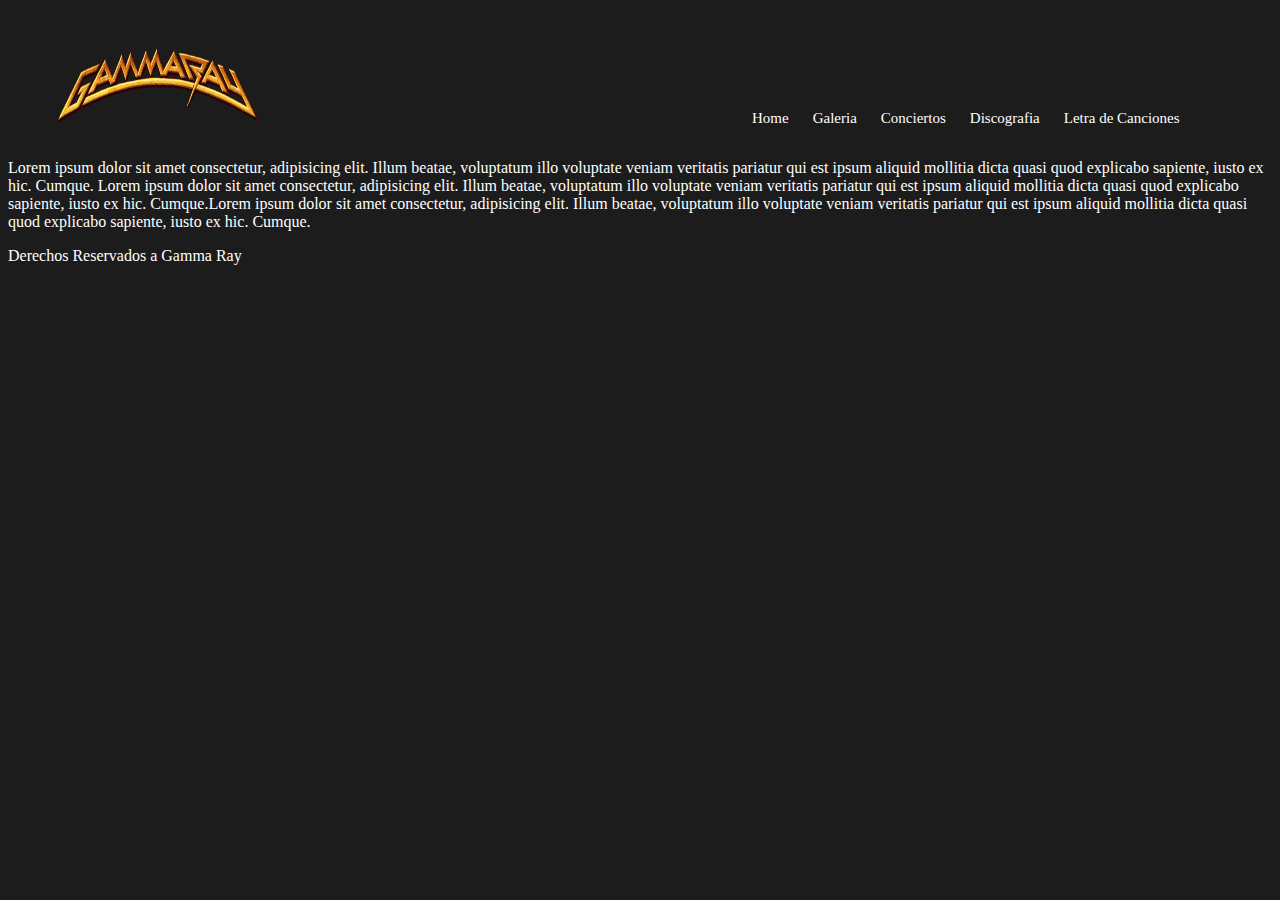
==== index.html @ 124b60e2 "agregado de una simple personalizacion al nav, y un logo, ademas de cambio de color de background" ====
<!DOCTYPE html>
<html lang="en">
<head>
    <meta charset="UTF-8">
    <meta name="viewport" content="width=device-width, initial-scale=1.0">
    <title>Gamma Ray</title>
    <link rel="stylesheet" href="estilos/style.css">
</head>
<body>
    <header>
        <img id="logoGammaRay" src="logo_Gamma_Ray.gif" alt="Logo de Gamma Ray" width="200" height="75">

        <nav>
            <ul>
                <li id="listaMenu"><a href="#">Home</a></li> <!-- incluira la historia con pocas imagenes -->
                <li id="listaMenu"><a href="#">Galeria</a></li>
                <li id="listaMenu"><a href="#">Conciertos</a></li>
                <li id="listaMenu"><a href="#">Discografia</a></li>
                <li id="listaMenu"><a href="otrosHtml/letrasCanciones.html">Letra de Canciones</a></li>
            </ul>
        </nav>

    </header>

    <article>
        <p id="primerP">Lorem ipsum dolor sit amet consectetur, adipisicing elit. Illum beatae, voluptatum illo voluptate veniam veritatis pariatur qui est ipsum aliquid mollitia dicta quasi quod explicabo sapiente, iusto ex hic. Cumque. Lorem ipsum dolor sit amet consectetur, adipisicing elit. Illum beatae, voluptatum illo voluptate veniam veritatis pariatur qui est ipsum aliquid mollitia dicta quasi quod explicabo sapiente, iusto ex hic. Cumque.Lorem ipsum dolor sit amet consectetur, adipisicing elit. Illum beatae, voluptatum illo voluptate veniam veritatis pariatur qui est ipsum aliquid mollitia dicta quasi quod explicabo sapiente, iusto ex hic. Cumque.</p>
    </article>

    <footer>
        <p>Derechos Reservados a Gamma Ray</p>
    </footer>

</body>
</html>
---- estilos/style.css ----
*{
    background-color: #1c1c1c;
    color: white;
    /* border: 1px solid red; */
}

header{
    padding-top: 40px;
}

#logoGammaRay{
    padding-left: 50px;
}

nav{
    display: inline-block;
    padding-left: 440px;
}

#listaMenu {
    display: inline-block;
    font-size: 15px;
    text-decoration: none;
    padding: 0px 10px;
}

#listaMenu a{
    text-decoration: none;
}

#tituloPrincipalC{
    text-align: center;
}

.tituloCancion, .contenidoCancion{
    text-align: center;
    font-size: 16px;
}
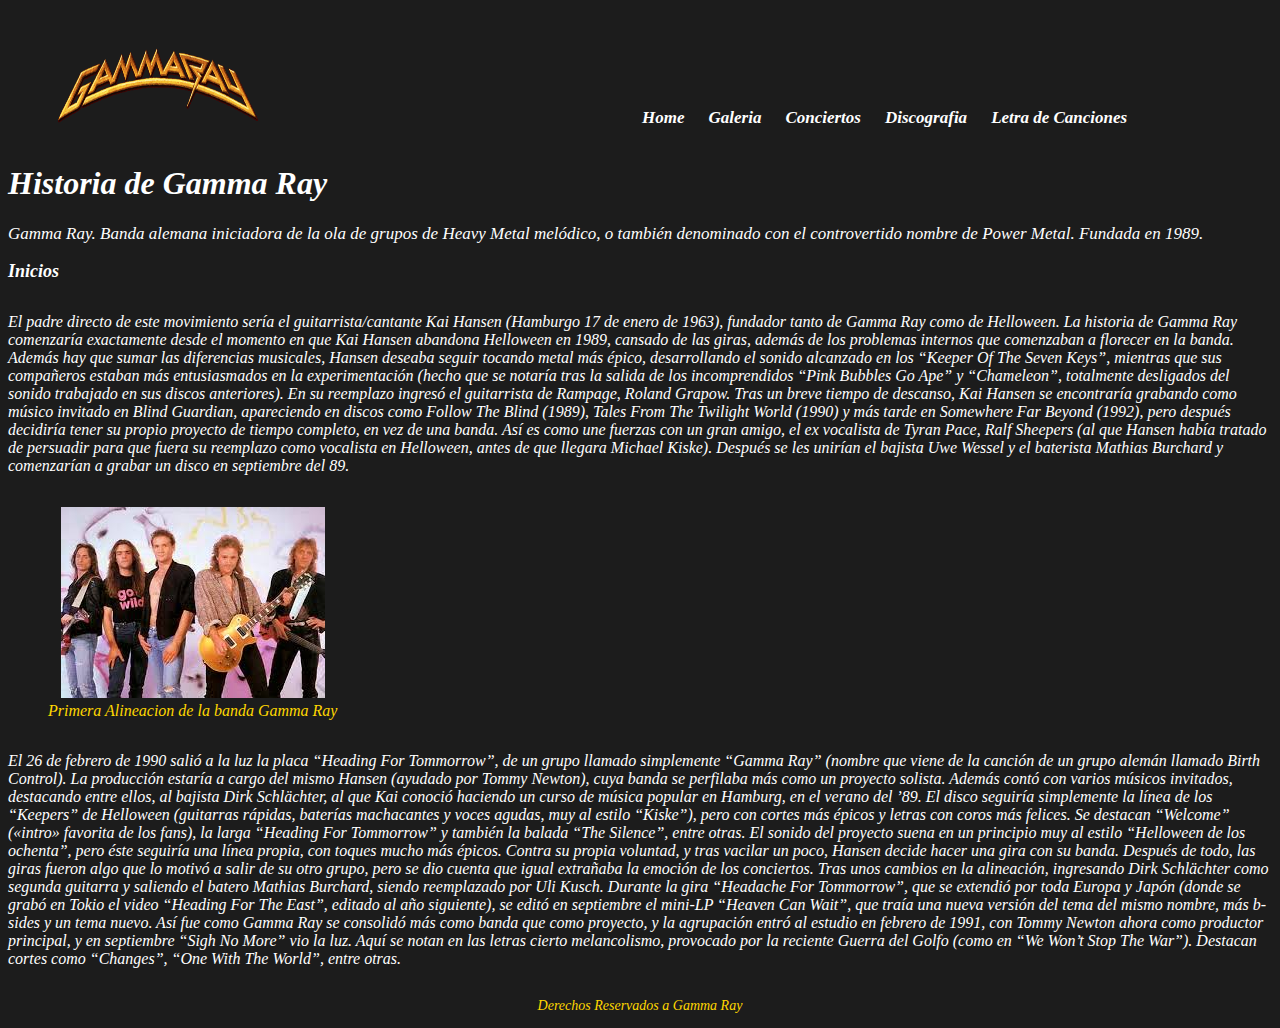
==== commit 9505aaa1: "Algunos cambios en lo estetico" ====
--- a/index.html
+++ b/index.html
@@ -1,11 +1,13 @@
 <!DOCTYPE html>
 <html lang="en">
+
 <head>
     <meta charset="UTF-8">
     <meta name="viewport" content="width=device-width, initial-scale=1.0">
     <title>Gamma Ray</title>
     <link rel="stylesheet" href="estilos/style.css">
 </head>
+
 <body>
     <header>
         <img id="logoGammaRay" src="logo_Gamma_Ray.gif" alt="Logo de Gamma Ray" width="200" height="75">
@@ -23,7 +25,62 @@
     </header>
 
     <article>
-        <p id="primerP">Lorem ipsum dolor sit amet consectetur, adipisicing elit. Illum beatae, voluptatum illo voluptate veniam veritatis pariatur qui est ipsum aliquid mollitia dicta quasi quod explicabo sapiente, iusto ex hic. Cumque. Lorem ipsum dolor sit amet consectetur, adipisicing elit. Illum beatae, voluptatum illo voluptate veniam veritatis pariatur qui est ipsum aliquid mollitia dicta quasi quod explicabo sapiente, iusto ex hic. Cumque.Lorem ipsum dolor sit amet consectetur, adipisicing elit. Illum beatae, voluptatum illo voluptate veniam veritatis pariatur qui est ipsum aliquid mollitia dicta quasi quod explicabo sapiente, iusto ex hic. Cumque.</p>
+
+        <h1>Historia de Gamma Ray</h1>
+
+        <p id="Introduccion">Gamma Ray. Banda alemana iniciadora de la ola de grupos de Heavy Metal melódico, o también denominado con el
+            controvertido nombre de Power Metal. Fundada en 1989. </p>
+
+        <h2>Inicios</h2>
+
+        <p class="primerP">El padre directo de este movimiento sería el guitarrista/cantante Kai Hansen (Hamburgo 17 de
+            enero de 1963), fundador tanto de Gamma Ray como de Helloween. La historia de Gamma Ray comenzaría
+            exactamente desde el momento en que Kai Hansen abandona Helloween en 1989, cansado de las giras, además de
+            los problemas internos que comenzaban a florecer en la banda. Además hay que sumar las diferencias
+            musicales, Hansen deseaba seguir tocando metal más épico, desarrollando el sonido alcanzado en los “Keeper
+            Of The Seven Keys”, mientras que sus compañeros estaban más entusiasmados en la experimentación (hecho que
+            se notaría tras la salida de los incomprendidos “Pink Bubbles Go Ape” y “Chameleon”, totalmente desligados
+            del sonido trabajado en sus discos anteriores).
+            En su reemplazo ingresó el guitarrista de Rampage, Roland Grapow. Tras un breve tiempo de descanso, Kai
+            Hansen se encontraría grabando como músico invitado en Blind Guardian, apareciendo en discos como Follow The
+            Blind (1989), Tales From The Twilight World (1990) y más tarde en Somewhere Far Beyond (1992), pero después
+            decidiría tener su propio proyecto de tiempo completo, en vez de una banda. Así es como une fuerzas con un
+            gran amigo, el ex vocalista de Tyran Pace, Ralf Sheepers (al que Hansen había tratado de persuadir para que
+            fuera su reemplazo como vocalista en Helloween, antes de que llegara Michael Kiske).
+            Después se les unirían el bajista Uwe Wessel y el baterista Mathias Burchard y comenzarían a grabar un disco
+            en septiembre del 89.
+        </p>
+
+        <figure>
+            <img class="imagenes" src="Imagenes/primeraAineacion.jpeg" alt="Primera Alineacion de la banda Gamma Ray">
+            <figcaption>Primera Alineacion de la banda Gamma Ray</figcaption>
+        </figure>
+
+        <p class="primerP">El 26 de febrero de 1990 salió a la luz la placa “Heading For Tommorrow”, de un grupo llamado simplemente
+            “Gamma Ray” (nombre que viene de la canción de un grupo alemán llamado Birth Control).
+
+            La producción estaría a cargo del mismo Hansen (ayudado por Tommy Newton), cuya banda se perfilaba más como
+            un proyecto solista. Además contó con varios músicos invitados, destacando entre ellos, al bajista Dirk
+            Schlächter, al que Kai conoció haciendo un curso de música popular en Hamburg, en el verano del ’89.
+
+            El disco seguiría simplemente la línea de los “Keepers” de Helloween (guitarras rápidas, baterías
+            machacantes y voces agudas, muy al estilo “Kiske”), pero con cortes más épicos y letras con coros más
+            felices. Se destacan “Welcome” («intro» favorita de los fans), la larga “Heading For Tommorrow” y también la
+            balada “The Silence”, entre otras. El sonido del proyecto suena en un principio muy al estilo “Helloween de
+            los ochenta”, pero éste seguiría una línea propia, con toques mucho más épicos.
+
+            Contra su propia voluntad, y tras vacilar un poco, Hansen decide hacer una gira con su banda. Después de
+            todo, las giras fueron algo que lo motivó a salir de su otro grupo, pero se dio cuenta que igual extrañaba
+            la emoción de los conciertos. Tras unos cambios en la alineación, ingresando Dirk Schlächter como segunda
+            guitarra y saliendo el batero Mathias Burchard, siendo reemplazado por Uli Kusch. Durante la gira “Headache
+            For Tommorrow”, que se extendió por toda Europa y Japón (donde se grabó en Tokio el video “Heading For The
+            East”, editado al año siguiente), se editó en septiembre el mini-LP “Heaven Can Wait”, que traía una nueva
+            versión del tema del mismo nombre, más b-sides y un tema nuevo.
+
+            Así fue como Gamma Ray se consolidó más como banda que como proyecto, y la agrupación entró al estudio en
+            febrero de 1991, con Tommy Newton ahora como productor principal, y en septiembre “Sigh No More” vio la luz.
+            Aquí se notan en las letras cierto melancolismo, provocado por la reciente Guerra del Golfo (como en “We
+            Won’t Stop The War”). Destacan cortes como “Changes”, “One With The World”, entre otras. </p>
     </article>
 
     <footer>
@@ -31,4 +88,5 @@
     </footer>
 
 </body>
+
 </html>--- a/estilos/style.css
+++ b/estilos/style.css
@@ -1,7 +1,25 @@
 *{
     background-color: #1c1c1c;
     color: white;
+    font-family: Cambria, Cochin, Georgia, Times, 'Times New Roman', serif;
+    font-style: oblique;
     /* border: 1px solid red; */
+}
+
+pre{
+    font-family: Cambria, Cochin, Georgia, Times, 'Times New Roman', serif;
+
+}
+
+figure{
+    text-align: center;
+    /* display: inline-block; */
+    float: left;
+}
+
+figcaption{
+    font-style: oblique;
+    color: #ffd700;
 }
 
 header{
@@ -12,27 +30,64 @@
     padding-left: 50px;
 }
 
+
 nav{
     display: inline-block;
-    padding-left: 440px;
+    padding-left: 330px;
 }
 
 #listaMenu {
     display: inline-block;
-    font-size: 15px;
+    font-size: 17px;
     text-decoration: none;
     padding: 0px 10px;
+    font-style: oblique;
+    font-weight: bold;
 }
 
 #listaMenu a{
     text-decoration: none;
 }
 
+
+
+
+
+
+h2{
+    font-size: 18px;
+}
+
+footer p{
+    font-size: 14px;
+    text-align: center;
+    color: #ffd700;
+}
+
+#Introduccion{
+    font-size: 17px;
+}
+
+.primerP{
+    display: inline-block;
+    /* float: left; */
+}
+
+
+
 #tituloPrincipalC{
     text-align: center;
+    font-size: 35px;
 }
 
-.tituloCancion, .contenidoCancion{
+.tituloCancion{
     text-align: center;
-    font-size: 16px;
+    font-size: 22px;
+    color: #ffd700;
 }
+
+.contenidoCancion{
+    text-align: center;
+    font-size: 19px;
+    padding-bottom: 12px;
+}
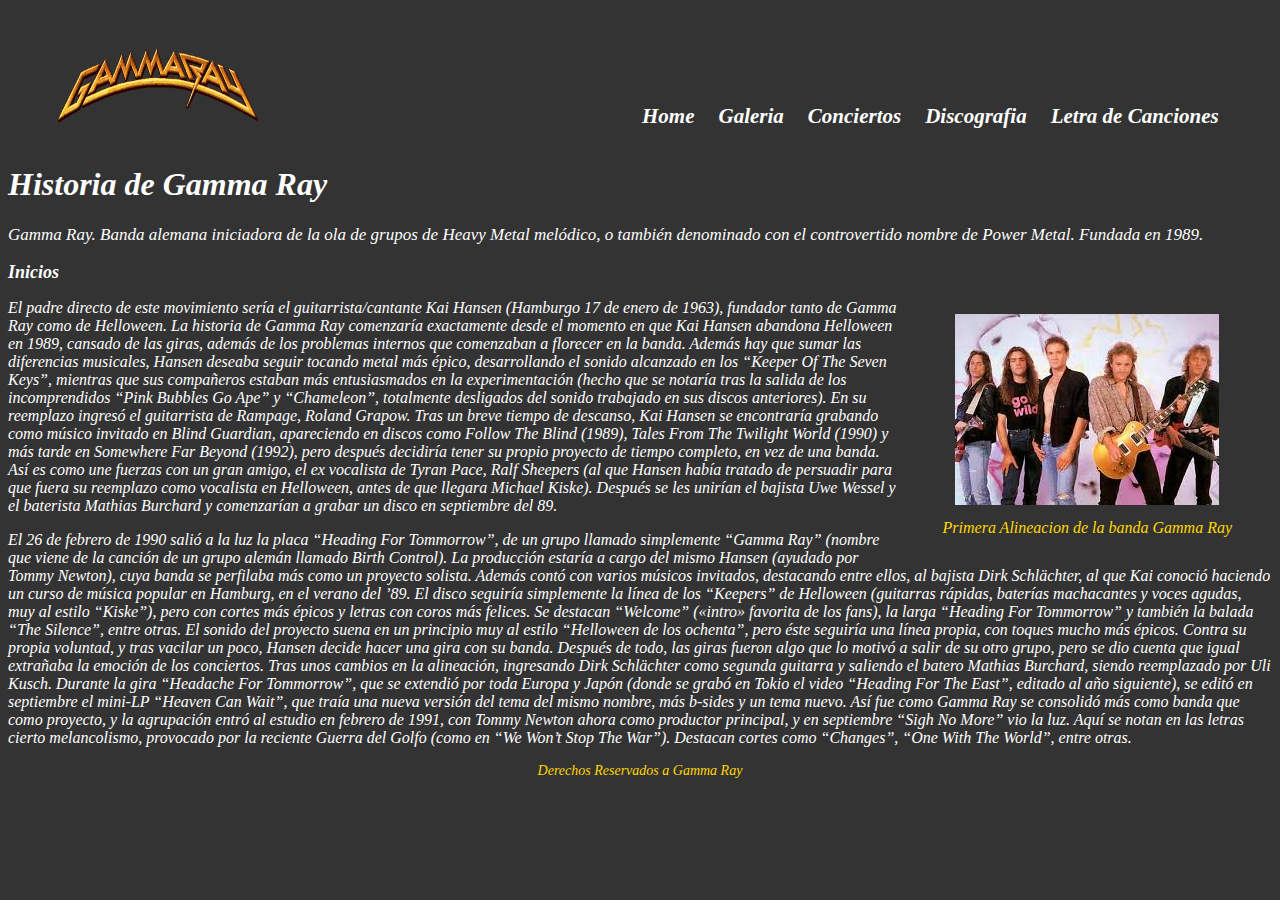
==== commit 58c8e1e3: "Agregando una galeria y creando todas los links y se linkeo correctamente, falta algunos llenarlos" ====
--- a/index.html
+++ b/index.html
@@ -1,5 +1,5 @@
 <!DOCTYPE html>
-<html lang="en">
+<html lang="es">
 
 <head>
     <meta charset="UTF-8">
@@ -15,9 +15,9 @@
         <nav>
             <ul>
                 <li id="listaMenu"><a href="#">Home</a></li> <!-- incluira la historia con pocas imagenes -->
-                <li id="listaMenu"><a href="#">Galeria</a></li>
-                <li id="listaMenu"><a href="#">Conciertos</a></li>
-                <li id="listaMenu"><a href="#">Discografia</a></li>
+                <li id="listaMenu"><a href="otrosHtml/galeria.html">Galeria</a></li>
+                <li id="listaMenu"><a href="otrosHtml/conciertos.html">Conciertos</a></li>
+                <li id="listaMenu"><a href="otrosHtml/discografia.html">Discografia</a></li>
                 <li id="listaMenu"><a href="otrosHtml/letrasCanciones.html">Letra de Canciones</a></li>
             </ul>
         </nav>
@@ -33,7 +33,12 @@
 
         <h2>Inicios</h2>
 
-        <p class="primerP">El padre directo de este movimiento sería el guitarrista/cantante Kai Hansen (Hamburgo 17 de
+        <figure>
+            <img class="imagenes" src="Imagenes/primeraAineacion.jpeg" alt="Primera Alineacion de la banda Gamma Ray">
+            <figcaption>Primera Alineacion de la banda Gamma Ray</figcaption>
+        </figure>
+
+        <p>El padre directo de este movimiento sería el guitarrista/cantante Kai Hansen (Hamburgo 17 de
             enero de 1963), fundador tanto de Gamma Ray como de Helloween. La historia de Gamma Ray comenzaría
             exactamente desde el momento en que Kai Hansen abandona Helloween en 1989, cansado de las giras, además de
             los problemas internos que comenzaban a florecer en la banda. Además hay que sumar las diferencias
@@ -51,12 +56,8 @@
             en septiembre del 89.
         </p>
 
-        <figure>
-            <img class="imagenes" src="Imagenes/primeraAineacion.jpeg" alt="Primera Alineacion de la banda Gamma Ray">
-            <figcaption>Primera Alineacion de la banda Gamma Ray</figcaption>
-        </figure>
 
-        <p class="primerP">El 26 de febrero de 1990 salió a la luz la placa “Heading For Tommorrow”, de un grupo llamado simplemente
+        <p class="parrafo">El 26 de febrero de 1990 salió a la luz la placa “Heading For Tommorrow”, de un grupo llamado simplemente
             “Gamma Ray” (nombre que viene de la canción de un grupo alemán llamado Birth Control).
 
             La producción estaría a cargo del mismo Hansen (ayudado por Tommy Newton), cuya banda se perfilaba más como
--- a/estilos/style.css
+++ b/estilos/style.css
@@ -6,15 +6,26 @@
     /* border: 1px solid red; */
 }
 
-pre{
-    font-family: Cambria, Cochin, Georgia, Times, 'Times New Roman', serif;
+h2{
+    font-size: 18px;
+}
 
+header{
+    padding-top: 40px;
 }
+
+footer p{
+    font-size: 14px;
+    text-align: center;
+    color: #ffd700;
+}
+
+/* Estilos para las fotos  */
 
 figure{
     text-align: center;
     /* display: inline-block; */
-    float: left;
+    float: right;
 }
 
 figcaption{
@@ -22,14 +33,17 @@
     color: #ffd700;
 }
 
-header{
-    padding-top: 40px;
+figure img{
+    padding-bottom: 10px;
 }
+
+/* Logo */
 
 #logoGammaRay{
     padding-left: 50px;
 }
 
+/* Todos sobre la barra de navegacion de toda la web, ya que los demas "heredan"los estilos */
 
 nav{
     display: inline-block;
@@ -38,7 +52,7 @@
 
 #listaMenu {
     display: inline-block;
-    font-size: 17px;
+    font-size: 21px;
     text-decoration: none;
     padding: 0px 10px;
     font-style: oblique;
@@ -50,34 +64,29 @@
 }
 
 
+/* Son la info de la banda Gamma Ray */
 
-
-
-
-h2{
-    font-size: 18px;
-}
-
-footer p{
-    font-size: 14px;
-    text-align: center;
-    color: #ffd700;
+pre{
+    font-family: Cambria, Cochin, Georgia, Times, 'Times New Roman', serif;
 }
 
 #Introduccion{
     font-size: 17px;
 }
 
-.primerP{
-    display: inline-block;
+.parrafo{
+    /* display: inline-block; */
     /* float: left; */
 }
 
-
+/*
+    Estilos propios de letrasCanciones.html
+*/
 
 #tituloPrincipalC{
     text-align: center;
     font-size: 35px;
+    
 }
 
 .tituloCancion{
@@ -91,3 +100,61 @@
     font-size: 19px;
     padding-bottom: 12px;
 }
+
+
+
+
+
+
+
+/* GALERIA ENCONTRADA EN GOOGLE xd */
+
+* {
+    background-color:#333;
+  }
+  
+  .galeria {
+    height: calc( var(--h) + 3em);
+    width: var(--w);
+    margin:1em auto;
+    /* border: 1px solid #555; */
+    position: relative;  
+  }
+  
+  .galeria figure img {
+    position: absolute;
+    top: 0;
+    left: 0;
+    opacity: 0;
+    transition: opacity 3s;
+  }
+  
+  .galeria input[type=radio] {
+    position: relative;
+    bottom: calc(-1 * var(--h) - 1.5em);
+    left: .5em;
+  }
+  
+  .galeria input[type=radio]:nth-of-type(1):checked ~ img:nth-of-type(1) {
+    opacity: 1;
+  }
+  
+  .galeria input[type=radio]:nth-of-type(2):checked ~ img:nth-of-type(2) {
+    opacity: 1;
+  }
+  
+  .galeria input[type=radio]:nth-of-type(3):checked ~ img:nth-of-type(3) {
+    opacity: 1;
+  }
+  
+  .galeria input[type=radio]:nth-of-type(4):checked ~ img:nth-of-type(4) {
+    opacity: 1;
+  }
+  
+  .galeria input[type=radio]:nth-of-type(5):checked ~ img:nth-of-type(5) {
+    opacity: 1;
+  }
+
+  .galeria input[type=radio]:nth-of-type(6):checked ~ img:nth-of-type(6) {
+    opacity: 1;
+  }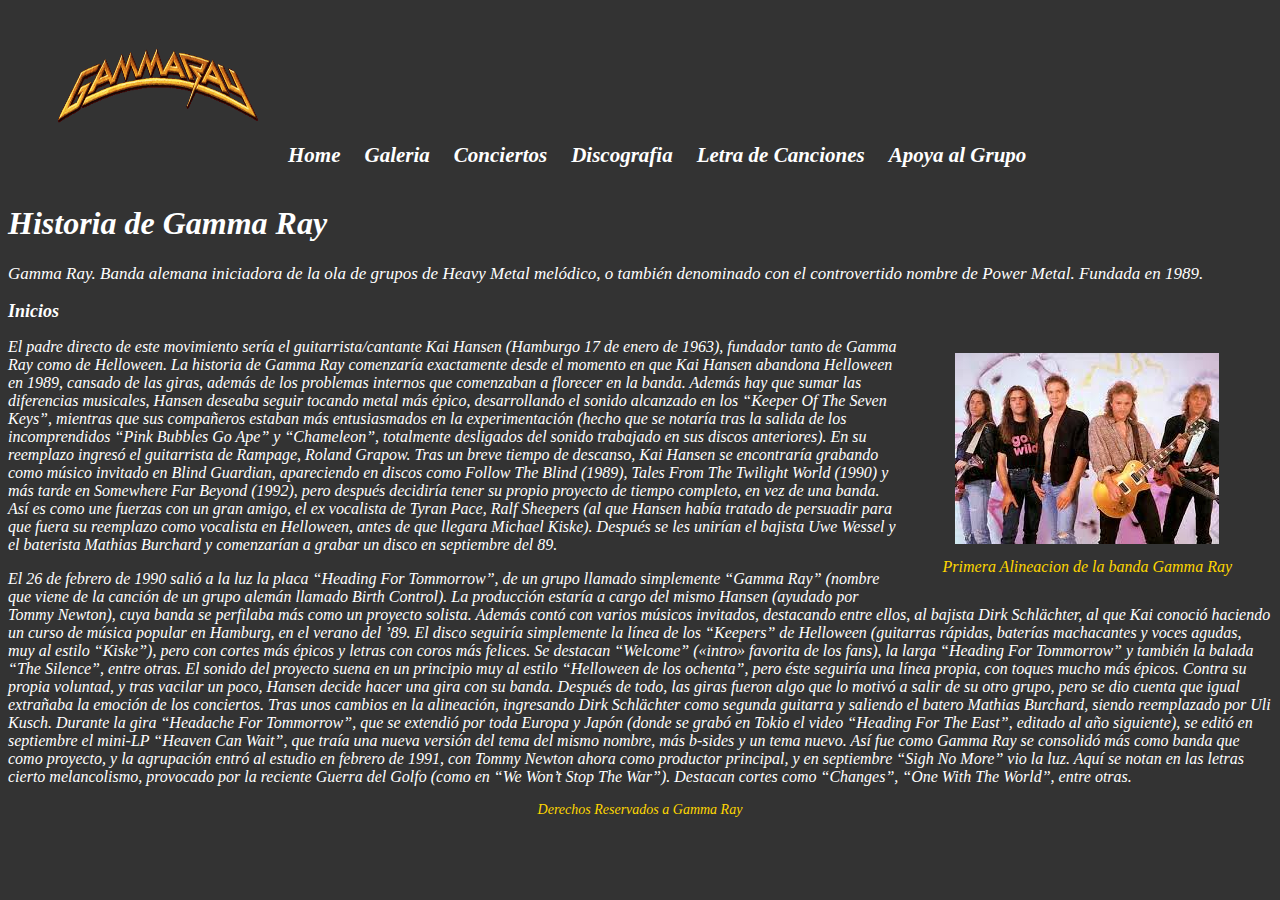
==== commit 1b895cb2: "agregado simple de conciertos y una nueva pagina de apoyanos.html , importar un iframe de toutube y " ====
--- a/index.html
+++ b/index.html
@@ -19,6 +19,7 @@
                 <li id="listaMenu"><a href="otrosHtml/conciertos.html">Conciertos</a></li>
                 <li id="listaMenu"><a href="otrosHtml/discografia.html">Discografia</a></li>
                 <li id="listaMenu"><a href="otrosHtml/letrasCanciones.html">Letra de Canciones</a></li>
+                <li id="listaMenu"><a href="otrosHtml/apoyo.html">Apoya al Grupo</a></li>
             </ul>
         </nav>
 
--- a/estilos/style.css
+++ b/estilos/style.css
@@ -47,7 +47,7 @@
 
 nav{
     display: inline-block;
-    padding-left: 330px;
+    padding-left: 230px;
 }
 
 #listaMenu {
@@ -62,7 +62,18 @@
 #listaMenu a{
     text-decoration: none;
 }
+/* 
+.mp{
+    margin: 0px auto;
+}
+.musica{
+    width: 200 px;
+    margin: 0px auto;
+} */
 
+.yt{
+
+}
 
 /* Son la info de la banda Gamma Ray */
 
@@ -74,10 +85,6 @@
     font-size: 17px;
 }
 
-.parrafo{
-    /* display: inline-block; */
-    /* float: left; */
-}
 
 /*
     Estilos propios de letrasCanciones.html
@@ -107,7 +114,9 @@
 
 
 
-/* GALERIA ENCONTRADA EN GOOGLE xd */
+/* GALERIA ENCONTRADA EN GOOGLE xd
+    Fuente : http://w3.unpocodetodo.info/css3/galeria-de-imagenes-css1.php/* 
+*/
 
 * {
     background-color:#333;
@@ -121,7 +130,7 @@
     position: relative;  
   }
   
-  .galeria figure img {
+  .galeria img {
     position: absolute;
     top: 0;
     left: 0;
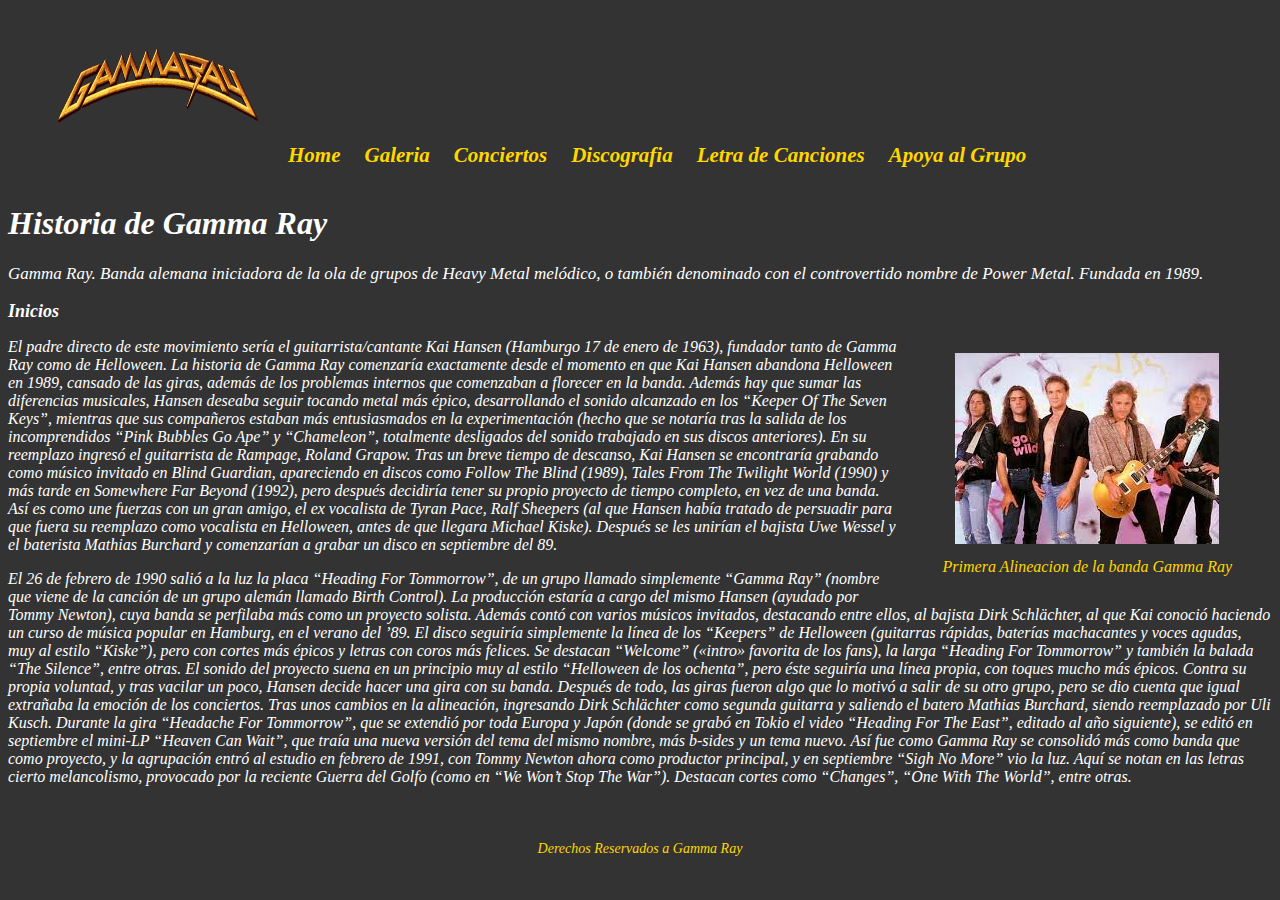
==== commit 7264aaa5: "Agregando a todos un espacio de 25px por abajo, y cambiando el color de la barra de navegacion" ====
--- a/index.html
+++ b/index.html
@@ -84,7 +84,9 @@
             Aquí se notan en las letras cierto melancolismo, provocado por la reciente Guerra del Golfo (como en “We
             Won’t Stop The War”). Destacan cortes como “Changes”, “One With The World”, entre otras. </p>
     </article>
-
+    
+    <div class="espacioFinal"></div>
+    
     <footer>
         <p>Derechos Reservados a Gamma Ray</p>
     </footer>
--- a/estilos/style.css
+++ b/estilos/style.css
@@ -52,15 +52,21 @@
 
 #listaMenu {
     display: inline-block;
-    font-size: 21px;
-    text-decoration: none;
+    /* text-decoration: none; */
     padding: 0px 10px;
+    /* font-size: 21px;
     font-style: oblique;
     font-weight: bold;
+    color: #ffd700; */
 }
 
 #listaMenu a{
     text-decoration: none;
+
+    font-size: 21px;
+    font-style: oblique;
+    font-weight: bold;
+    color: #ffd700;
 }
 /* 
 .mp{
@@ -71,14 +77,14 @@
     margin: 0px auto;
 } */
 
-.yt{
-
-}
-
 /* Son la info de la banda Gamma Ray */
 
 pre{
     font-family: Cambria, Cochin, Georgia, Times, 'Times New Roman', serif;
+}
+
+.espacioFinal{
+    padding-bottom: 25px;
 }
 
 #Introduccion{
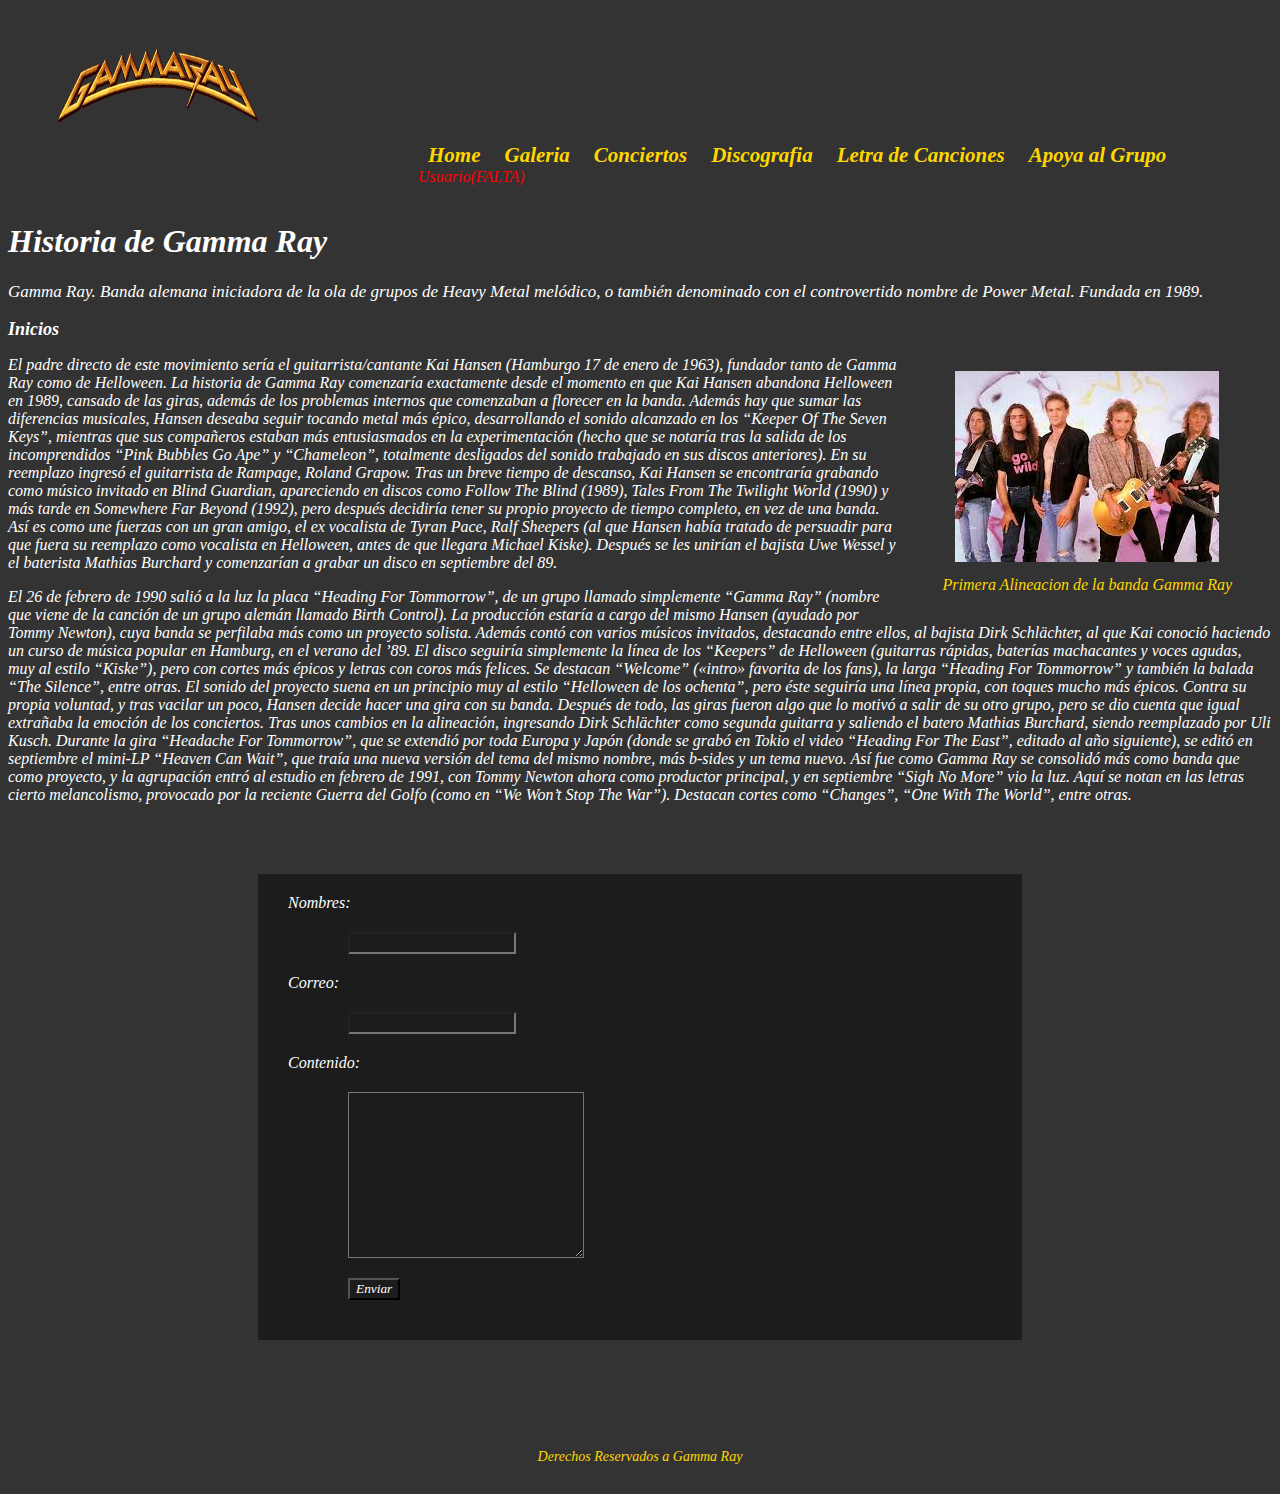
==== commit 1d7a9e7b: "agregado un simple formulario con metodo post y un archivo php para una simple prueba, darle algo de" ====
--- a/index.html
+++ b/index.html
@@ -20,16 +20,22 @@
                 <li id="listaMenu"><a href="otrosHtml/discografia.html">Discografia</a></li>
                 <li id="listaMenu"><a href="otrosHtml/letrasCanciones.html">Letra de Canciones</a></li>
                 <li id="listaMenu"><a href="otrosHtml/apoyo.html">Apoya al Grupo</a></li>
+                <li id="usuario">Usuario(FALTA)</li>
+                <!-- 
+                    Este haremos para que e usuario se cree una cuenta o inicie sesion a ella, para poder hacer las compras, 
+                    ademas podra darle me gusta a las canciones que le gusta, tanto a los conciertos y las letras, etc.
+
+                 -->
             </ul>
         </nav>
 
     </header>
 
     <article>
-
         <h1>Historia de Gamma Ray</h1>
 
-        <p id="Introduccion">Gamma Ray. Banda alemana iniciadora de la ola de grupos de Heavy Metal melódico, o también denominado con el
+        <p id="Introduccion">Gamma Ray. Banda alemana iniciadora de la ola de grupos de Heavy Metal melódico, o también
+            denominado con el
             controvertido nombre de Power Metal. Fundada en 1989. </p>
 
         <h2>Inicios</h2>
@@ -58,7 +64,8 @@
         </p>
 
 
-        <p class="parrafo">El 26 de febrero de 1990 salió a la luz la placa “Heading For Tommorrow”, de un grupo llamado simplemente
+        <p class="parrafo">El 26 de febrero de 1990 salió a la luz la placa “Heading For Tommorrow”, de un grupo llamado
+            simplemente
             “Gamma Ray” (nombre que viene de la canción de un grupo alemán llamado Birth Control).
 
             La producción estaría a cargo del mismo Hansen (ayudado por Tommy Newton), cuya banda se perfilaba más como
@@ -84,9 +91,33 @@
             Aquí se notan en las letras cierto melancolismo, provocado por la reciente Guerra del Golfo (como en “We
             Won’t Stop The War”). Destacan cortes como “Changes”, “One With The World”, entre otras. </p>
     </article>
-    
+
+    <!-- Se mandara un formulario para quejas, o un feedback para poder mejorar el diseño o ideas a cambiar en la web -->
+
+    <div class="container-correo">
+
+        <form id="item-form" action="enviarCorreo.php" method="post">
+
+            <label id="label" for="nombres">Nombres: </label>
+            <input type="text" name="nombres" id="nombres">
+
+            <label id="label" for="coreo">Correo: </label>
+            <input type="text" name="correo" id="correo">
+
+            <label id="label" for="contenido">Contenido: </label>
+            <!-- <input type="text" name="contenido" id="contenido"> -->
+            <textarea name="contenido" id="contenido" cols="30" rows="10"></textarea>
+
+            <input type="submit" value="Enviar">
+
+            <!-- <button type="submit">Enviar</button>
+            <button>Enviar</button> -->
+        </form>
+
+    </div>
+
     <div class="espacioFinal"></div>
-    
+
     <footer>
         <p>Derechos Reservados a Gamma Ray</p>
     </footer>
--- a/estilos/style.css
+++ b/estilos/style.css
@@ -1,5 +1,5 @@
 *{
-    background-color: #1c1c1c;
+    background-color:#333;
     color: white;
     font-family: Cambria, Cochin, Georgia, Times, 'Times New Roman', serif;
     font-style: oblique;
@@ -18,6 +18,7 @@
     font-size: 14px;
     text-align: center;
     color: #ffd700;
+    padding-bottom: 15px;
 }
 
 /* Estilos para las fotos  */
@@ -47,7 +48,7 @@
 
 nav{
     display: inline-block;
-    padding-left: 230px;
+    padding-left: 370px;
 }
 
 #listaMenu {
@@ -68,6 +69,17 @@
     font-weight: bold;
     color: #ffd700;
 }
+
+#usuario{
+    display: inline-block;
+    color: red;
+    /* text-decoration: none; */
+}
+
+ul{
+    list-style: none;
+}
+
 /* 
 .mp{
     margin: 0px auto;
@@ -119,14 +131,37 @@
 
 
 
+.container-correo *{
+    /* background-color: #1c1c1c; */
+    /* display: block; */
+    background-color: #1c1c1c;
+    /* background-color: black; */
+}
+
+#item-form{
+    /* padding: 200px; */
+    margin: 70px 250px;
+    padding: 20px 0px;
+}   
+
+
+
+.container-correo input, #contenido{
+    display: block;
+    margin: 20px 90px;
+}
+
+#label{
+    padding-left: 30px;
+    /* display: inline; */
+}
+
+
 
 /* GALERIA ENCONTRADA EN GOOGLE xd
     Fuente : http://w3.unpocodetodo.info/css3/galeria-de-imagenes-css1.php/* 
 */
 
-* {
-    background-color:#333;
-  }
   
   .galeria {
     height: calc( var(--h) + 3em);
